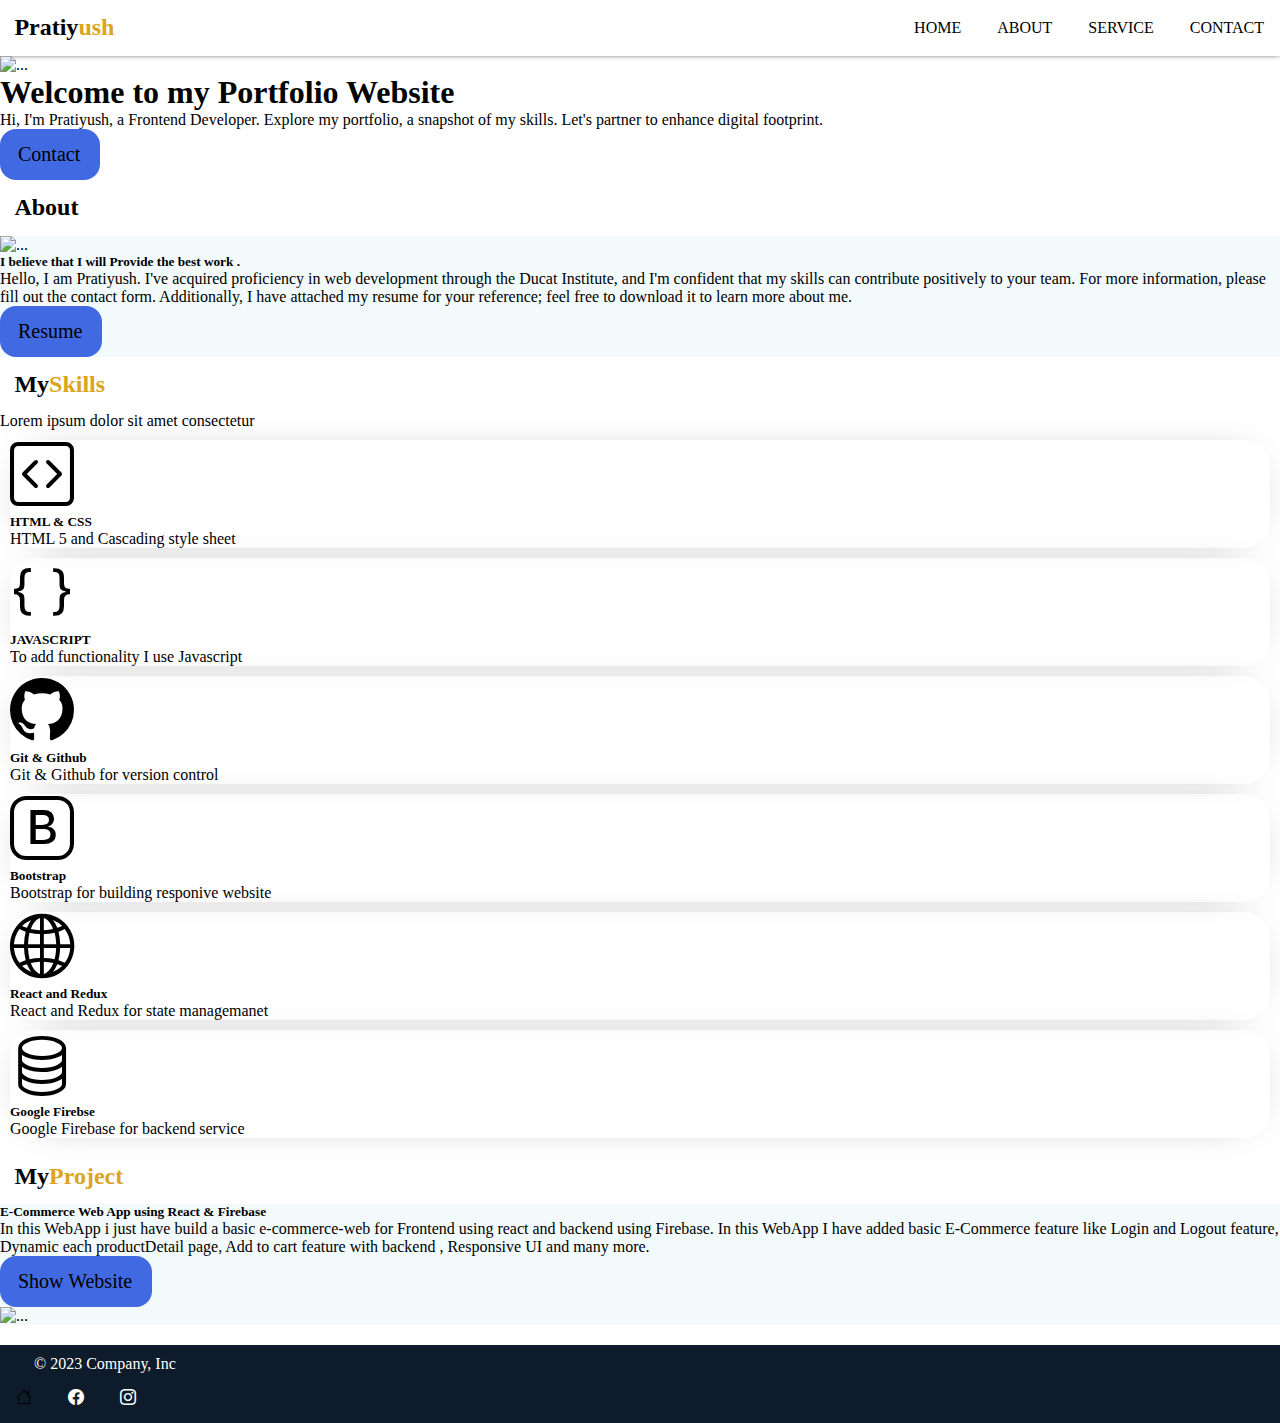
==== index.html @ b6da9207 "Update index.html" ====
<!DOCTYPE html>
<html lang="en">

<head>
  <meta charset="utf-8">
  <meta name="viewport" content="width=device-width, initial-scale=1">
  <title>Pratiyush portfolio</title>
  <link href="https://cdn.jsdelivr.net/npm/bootstrap@5.3.2/dist/css/bootstrap.min.css" rel="stylesheet"
    integrity="sha384-T3c6CoIi6uLrA9TneNEoa7RxnatzjcDSCmG1MXxSR1GAsXEV/Dwwykc2MPK8M2HN" crossorigin="anonymous">
  <script src="https://cdn.jsdelivr.net/npm/bootstrap@5.3.2/dist/js/bootstrap.bundle.min.js"
    integrity="sha384-C6RzsynM9kWDrMNeT87bh95OGNyZPhcTNXj1NW7RuBCsyN/o0jlpcV8Qyq46cDfL"
    crossorigin="anonymous"></script>
  <link rel="stylesheet" href="https://cdn.jsdelivr.net/npm/bootstrap-icons@1.11.3/font/bootstrap-icons.min.css">
  <link rel="stylesheet" href="style.css">
</head>

<body>
  <nav class="js-main-nav js-main" id="js-nav">
    <div class="js-nav-1 js-main">
      <h2 class="js-logo">Pratiy<span class="js-span-color">ush</span></h2>
      <!-- Add type="button" to prevent form submission -->
      <div class="js-ham" type="button" >&#9776;</div>
    </div>
    <div class="js-nav-2">
      <ul>
        <li><a href="index.html">HOME</a></li>
        <li><a href="#js-about">ABOUT</a></li>
        <li><a href="#js-service">SERVICE</a></li>
        <li><a href="contact.html">CONTACT</a></li>

      </ul>
    </div>
  </nav>

  <section>

    <div class="carousel-inner align-items-start">
      <div class="carousel-item active">
        <img
          src="https://static.vecteezy.com/system/resources/previews/002/459/937/non_2x/business-man-working-late-night-workload-concept-illustration-free-vector.jpg"
          class="d-block w-100 mt-2" alt="..." height={500}>
        <div class="container">
          <div class="carousel-caption  d-md-block">
            <h1>Welcome to my Portfolio Website</h1>
            
            <p class="js-about-font js-about-heading">Hi, I'm Pratiyush, a Frontend Developer. Explore my portfolio, a snapshot of my skills. Let's partner to enhance digital footprint.</p>
            <button type="button" class="btn btn-outline-warning">
              <a href="contact.html">Contact</a>
            </button>
          </div>
        </div>
      </div>
  </section>
  <section>
    <div class="container text-center mt-4">
      <h2 id="js-about">About</h2>
      <div class="card mb-3 p-2">
        <div class="row g-0">
          <div class="col-md-5">
            <img
              src="https://thumbs.dreamstime.com/b/software-language-programmer-avatar-software-language-programmer-avatar-vector-illustration-design-110589726.jpg"
              class="img-fluid rounded" alt="..." style="background: transparent;">
          </div>
          <div class="col-md-7">
            <div class="card-body mt-5">
              <h5 class="card-title">I believe that I will Provide the best work .</h5>
              <p class="card-text js-about-font">
             Hello, I am Pratiyush. I've acquired proficiency in web development through the Ducat Institute, and I'm confident that my skills can contribute positively to your team. For more information, please fill out the contact form. Additionally, I have attached my resume for your reference; feel free to download it to learn more about me.
              </p>
              <button class="btn btn-warning js-dark"><a href="PRATIYUSH RESUME.pdf" target="_blank">Resume</a></button>
            </div>
          </div>
        </div>
      </div>
    </div>
  </section>
  <section>
    <div class="container text-center mt-4">
      <h2 id="js-service">My<span class="js-span-color">Skills</span></h2>
      <p class="lead js-about-font">Lorem ipsum dolor sit amet consectetur</p>
      <div class="row row-cols-1 row-cols-sm-2 row-cols-md-3 js-generated-html">
      </div>
  </section>

  <section>
    <div class="container text-center mt-4">
      <h2 id="js-about">My<span class="js-span-color">Project</span></h2>
      <div class="card mb-3 p-2">
        <div class="row g-0">
          <div class="col-md-7">
            <div class="card-body mt-5">
              <h5 class="card-title">E-Commerce Web App using React & Firebase</h5>
              <p class="card-text js-about-font">
               In this WebApp i just have build a basic e-commerce-web for Frontend using react and backend using Firebase.
               In this WebApp I have added basic E-Commerce feature like Login and Logout feature, Dynamic each productDetail page, Add to cart feature with backend , Responsive UI and many more. 
              </p>
              <button class="btn btn-warning js-dark"><a href="https://pratiyushecommerce.vercel.app/" target="_blank">Show Website</a></button>
            </div>
          </div>
          <div class="col-md-5">
            <img
              src="https://5.imimg.com/data5/PP/GX/MQ/SELLER-49640680/e-commerce-development-500x500.jpg"
              class="img-fluid rounded" alt="..." style="background: transparent;">
          </div>
        </div>
        
      </div>
    </div>
  </section>
  <footer>
    <div class="js-footer mt-5">
      <div class="container">
        <footer class="d-flex flex-wrap justify-content-between align-items-center py-3 my-4 border-top">
          <div class="col-md-4 d-flex align-items-center">
            <a href="/" class="mb-3 me-2 mb-md-0 text-body-secondary text-decoration-none lh-1">
              <svg class="bi" width="30" height="24">
                <use xlink:href="#bootstrap"></use>
              </svg>
            </a>
            <span class="mb-3 mb-md-0 text-body-light">© 2023 Company, Inc</span>
          </div>

          <ul class="nav col-md-4 justify-content-end list-unstyled d-flex">
            <li class="ms-3"><a href="#js-nav"><i class="bi bi-house"></i></a></li>
            <li class="ms-3"><i class="bi bi-facebook"></i></li>
            <li class="ms-3"><i class="bi bi-instagram"></i></li>
          </ul>
        </footer>
      </div>
    </div>
  </footer>





  <script src="script.js"></script>
</body>

</html>
---- style.css ----
*{
    margin: 0;
    padding: 0;
    scroll-behavior: smooth;
}
nav{
    background-color: white;
    /* color: white; */
}

h2{
    padding: 0.9rem;
}
.js-span-color{
    color: goldenrod;
}
.js-ham{
    margin-right: 1rem;
    display: none;
    font-size: 25px;
    cursor: pointer;
}
.js-main{
    display: flex;
    align-items: center;
    justify-content: space-between;
    flex-wrap: wrap;
}
ul li {
    display: inline-block;
    padding: 1rem;
    cursor: pointer;
}
a{
    text-decoration: none;
    color: black;
}
a :hover{
    color: blue;
}
nav{
    box-shadow: 0px -1px 5px 0px rgba(0,0,0,0.75);
-webkit-box-shadow: 0px -1px 5px 0px rgba(0,0,0,0.75);
-moz-box-shadow: 0px -1px 5px 0px rgba(0,0,0,0.75);
}
.js-nav-2{
    transition: all 2s;
}

@media screen and (width < 700px){
    .js-ham{
        display: block;
    }
    ul li {
        display: block;
        text-align: center;
    }
    .js-nav-1{
        width: 100%;
    }
    .js-nav-2{
        display: none;
        width: 100%;
        transition: all 2s;
    }
    
}
#js-first-image{
    filter: grayscale(80%) !important;
}
@media screen and (width < 500px){
    .js-about-font{
        font-size: 1rem;
    }
    .js-box{
        background: #0d1b2a;
        color: white; 
    }
}
.js-box{
    border-radius: 25px;
    margin: 10px;
    -webkit-box-shadow: 0px 0px 44px -29px rgba(0,0,0,0.75);
    -moz-box-shadow: 0px 0px 44px -29px rgba(0,0,0,0.75);
    box-shadow: 0px 0px 44px -29px rgba(0,0,0,0.75);
}
.js-box:hover{
    background: #0d1b2a;
    color: white;
    transition: all 0.5s;
}
.js-skill-font{
    font-size: 1em;
}
.js-skill{
    font-size: 4rem;
    padding-top: 2rem;
}
.js-Promise{
    font-size: 4rem;
    padding-top: 2rem;
    color: white;
    background: #0d1b2a;
}
.card{
    background-color: #f2fafc;
    border: none;
}
.js-footer{
    color: white;
    background: #0d1b2a;
    margin-top: 20px;
    bottom: 0;
}
.js-footer ul li{
    display: inline-block;
}
button {
    font-family: inherit;
    font-size: 20px;
    background: royalblue;
    color: white;
    padding: 0.7em 1em;
    padding-left: 0.9em;
    display: flex;
    align-items: center;
    border: none;
    border-radius: 16px;
    overflow: hidden;
    transition: all 0.2s;
    cursor: pointer;
  }
  
  button span {
    display: block;
    margin-left: 0.3em;
    transition: all 0.3s ease-in-out;
  }
  
  button svg {
    display: block;
    transform-origin: center center;
    transition: transform 0.3s ease-in-out;
  }
  
  button:hover .svg-wrapper {
    animation: fly-1 0.6s ease-in-out infinite alternate;
  }
  
  button:hover svg {
    transform: translateX(1.2em) rotate(45deg) scale(1.1);
  }
  
  button:hover span {
    transform: translateX(5em);
  }
  
  button:active {
    transform: scale(0.95);
  }
  
  @keyframes fly-1 {
    from {
      transform: translateY(0.1em);
    }
  
    to {
      transform: translateY(-0.1em);
    }
  }
  .switch {
    position: relative;
    width: 130px;
    height: 50px;
    margin: 0px;
    appearance: none;
    -webkit-appearance: none;
    background-color: rgb(4,52,73);
    background-size: cover;
    background-repeat: no-repeat;
    border-radius: 25px;
    transition: background-image .7s ease-in-out;
    outline: none;
    cursor: pointer;
    overflow: hidden;
  }
  
  .switch:checked {
    background-color: rgb(0, 195, 255);
    background-size: cover;
    transition: background-image 1s ease-in-out;
  }
  
  .switch:after {
    content: '';
    width: 46px;
    height: 46px;
    border-radius: 50%;
    background-color: #fff;
    position: absolute;
    left: 2px;
    top: 2px;
    transform: translateX(0px);
    animation: off .7s forwards cubic-bezier(.8, .5, .2, 1.4);
    box-shadow: inset 5px -5px 4px rgba(53, 53, 53, 0.3);
  }
  
  @keyframes off {
    0% {
      transform: translateX(80px);
      width: 46px;
    }
  
    50% {
      width: 75px;
      border-radius: 25px;
    }
  
    100% {
      transform: translateX(0px);
      width: 46px;
    }
  }
  
  .switch:checked:after {
    animation: on .7s forwards cubic-bezier(.8, .5, .2, 1.4);
    box-shadow: inset -5px -5px 4px rgba(53, 53, 53, 0.3);
  }
  
  @keyframes on {
    0% {
      transform: translateX(0px);
      width: 46px;
    }
  
    50% {
      width: 75px;
      border-radius: 25px;
    }
  
    100% {
      transform: translateX(80px);
      width: 46px;
    }
  }
  
  .switch:checked:before {
    content: '';
    width: 15px;
    height: 15px;
    border-radius: 50%;
    position: absolute;
    left: 15px;
    top: 5px;
    transform-origin: 53px 10px;
    background-color: transparent;
    box-shadow: 5px -1px 0px #fff;
    filter: blur(0px);
    animation: sun .7s forwards ease;
  }
  
  @keyframes sun {
    0% {
      transform: rotate(170deg);
      background-color: transparent;
      box-shadow: 5px -1px 0px #fff;
      filter: blur(0px);
    }
  
    50% {
      background-color: transparent;
      box-shadow: 5px -1px 0px #fff;
      filter: blur(0px);
    }
  
    90% {
      background-color: #f5daaa;
      box-shadow: 0px 0px 10px #f5deb4,
      0px 0px 20px #f5deb4,
      0px 0px 30px #f5deb4,
       inset 0px 0px 2px #efd3a3;
      filter: blur(1px);
    }
  
    100% {
      transform: rotate(0deg);
      background-color: #f5daaa;
      box-shadow: 0px 0px 10px #f5deb4,
      0px 0px 20px #f5deb4,
      0px 0px 30px #f5deb4,
       inset 0px 0px 2px #efd3a3;
      filter: blur(1px);
    }
  }
  
  .switch:before {
    content: '';
    width: 15px;
    height: 15px;
    border-radius: 50%;
    position: absolute;
    left: 15px;
    top: 5px;
    filter: blur(1px);
    background-color: #f5daaa;
    box-shadow: 0px 0px 10px #f5deb4,
  0px 0px 20px #f5deb4,
  0px 0px 30px #f5deb4,
   inset 0px 0px 2px #efd3a3;
    transform-origin: 53px 10px;
    animation: moon .7s forwards ease;
  }
  
  @keyframes moon {
    0% {
      transform: rotate(0deg);
      filter: blur(1px);
    }
  
    50% {
      filter: blur(1px);
    }
  
    90% {
      background-color: transparent;
      box-shadow: 5px -1px 0px #fff;
      filter: blur(0px);
    }
  
    100% {
      transform: rotate(170deg);
      background-color: transparent;
      box-shadow: 5px -1px 0px #fff;
      filter: blur(0px);
    }
  }
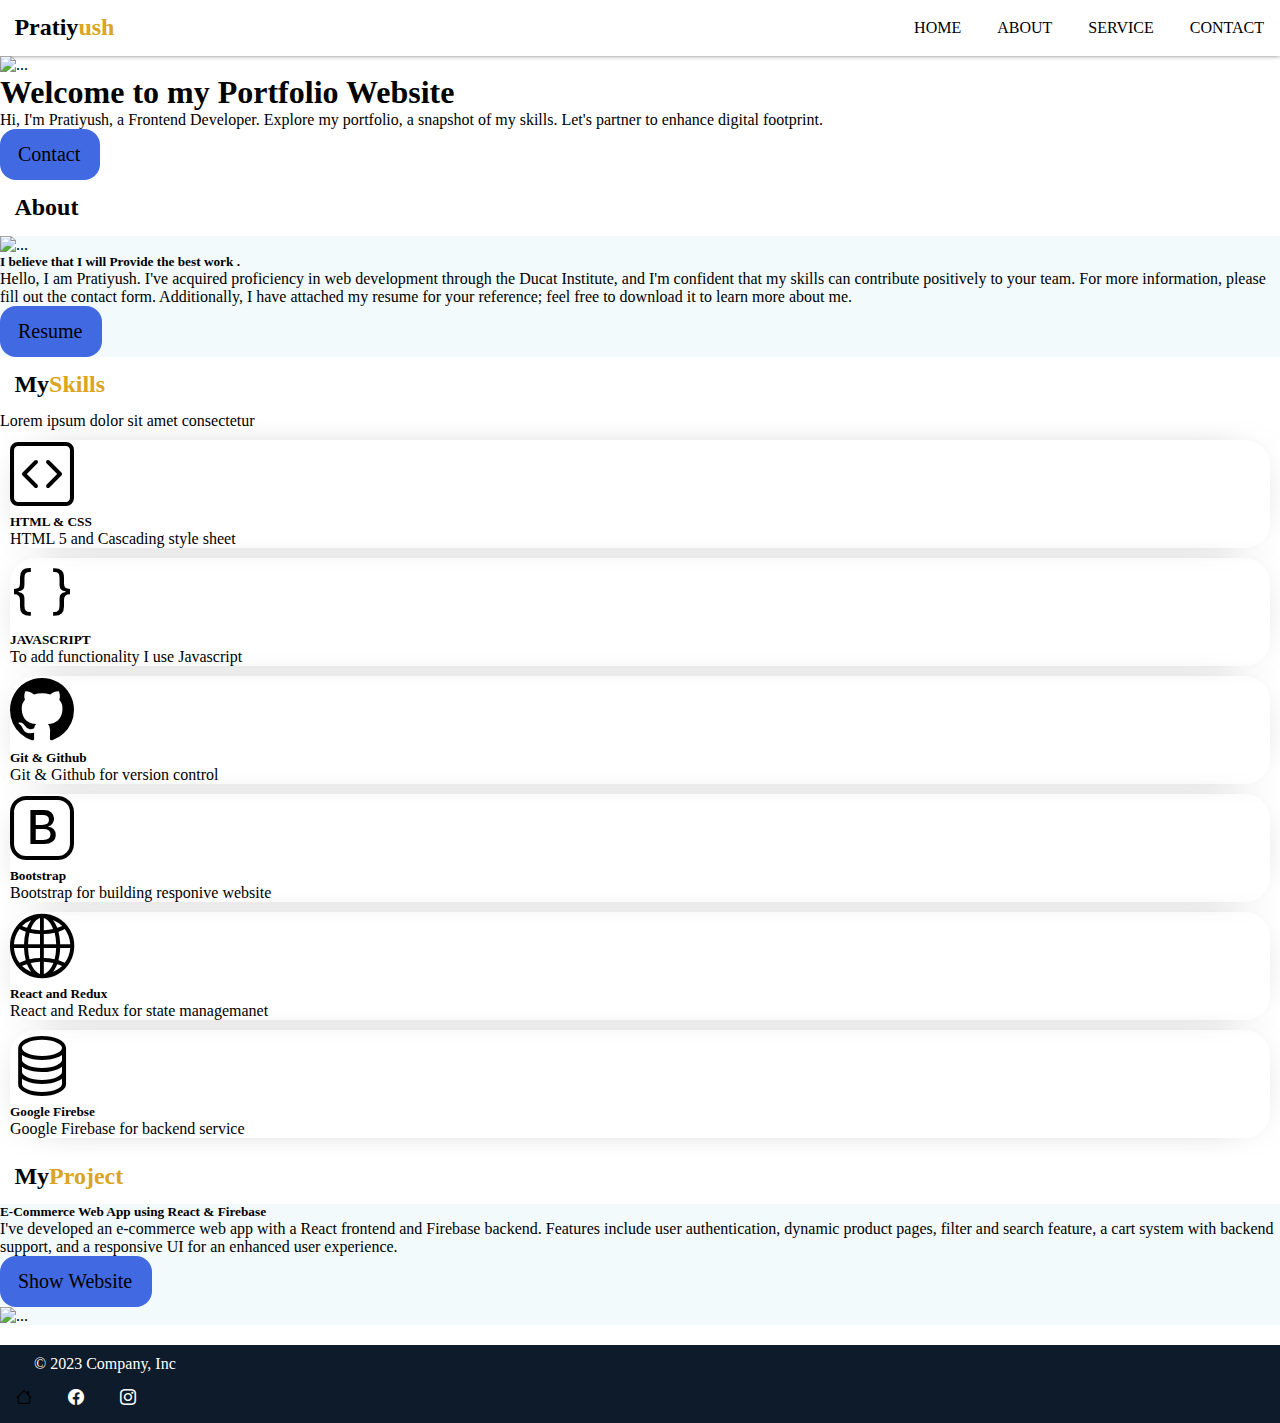
==== commit 663e94fd: "Update index.html" ====
--- a/index.html
+++ b/index.html
@@ -91,9 +91,7 @@
             <div class="card-body mt-5">
               <h5 class="card-title">E-Commerce Web App using React & Firebase</h5>
               <p class="card-text js-about-font">
-               In this WebApp i just have build a basic e-commerce-web for Frontend using react and backend using Firebase.
-               In this WebApp I have added basic E-Commerce feature like Login and Logout feature, Dynamic each productDetail page, Add to cart feature with backend , Responsive UI and many more. 
-              </p>
+               I've developed an e-commerce web app with a React frontend and Firebase backend. Features include user authentication, dynamic product pages, filter and search feature, a cart system with backend support, and a responsive UI for an enhanced user experience.</p>
               <button class="btn btn-warning js-dark"><a href="https://pratiyushecommerce.vercel.app/" target="_blank">Show Website</a></button>
             </div>
           </div>
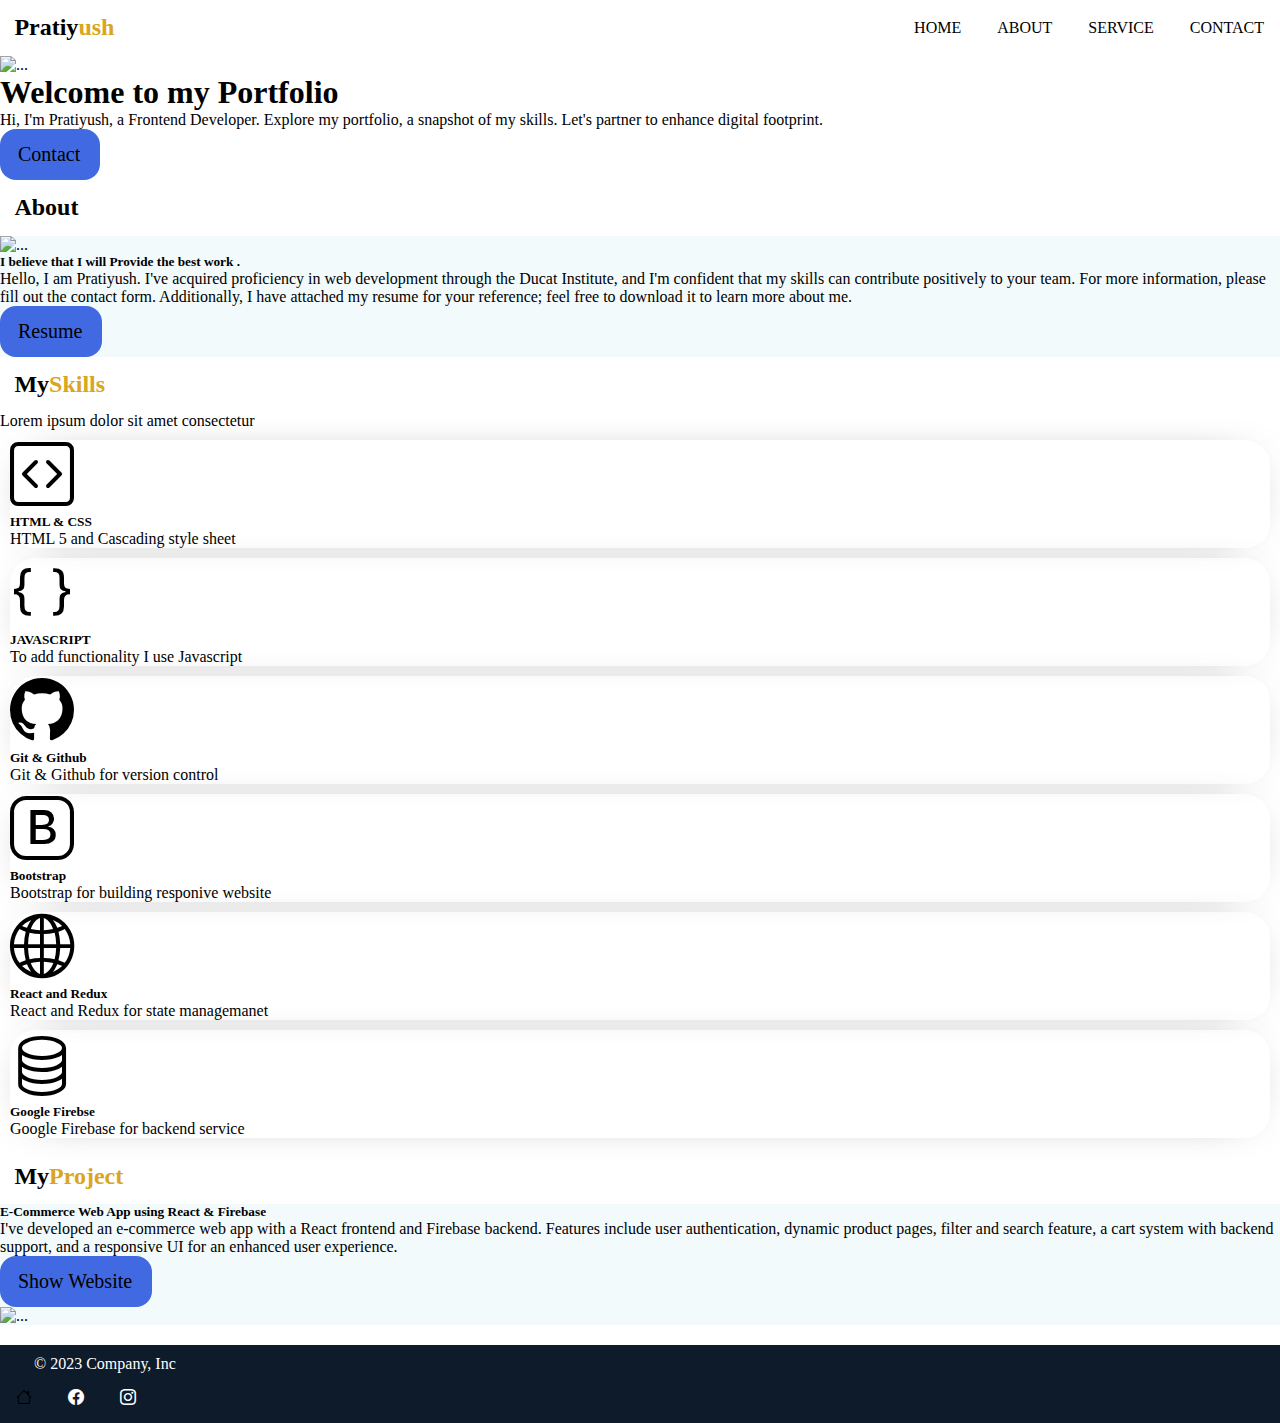
==== commit 39357a42: "Update index.html" ====
--- a/index.html
+++ b/index.html
@@ -41,9 +41,9 @@
           class="d-block w-100 mt-2" alt="..." height={500}>
         <div class="container">
           <div class="carousel-caption  d-md-block">
-            <h1>Welcome to my Portfolio Website</h1>
+            <h1>Welcome to my Portfolio </h1>
             
-            <p class="js-about-font js-about-heading">Hi, I'm Pratiyush, a Frontend Developer. Explore my portfolio, a snapshot of my skills. Let's partner to enhance digital footprint.</p>
+            <p class="js-about-font js-presentation">Hi, I'm Pratiyush, a Frontend Developer. Explore my portfolio, a snapshot of my skills. Let's partner to enhance digital footprint.</p>
             <button type="button" class="btn btn-outline-warning">
               <a href="contact.html">Contact</a>
             </button>
--- a/style.css
+++ b/style.css
@@ -38,11 +38,7 @@
 a :hover{
     color: blue;
 }
-nav{
-    box-shadow: 0px -1px 5px 0px rgba(0,0,0,0.75);
--webkit-box-shadow: 0px -1px 5px 0px rgba(0,0,0,0.75);
--moz-box-shadow: 0px -1px 5px 0px rgba(0,0,0,0.75);
-}
+
 .js-nav-2{
     transition: all 2s;
 }
@@ -69,6 +65,9 @@
     filter: grayscale(80%) !important;
 }
 @media screen and (width < 500px){
+    .js-presentation{
+      color: goldenrod !important;
+    }
     .js-about-font{
         font-size: 1rem;
     }
@@ -335,4 +334,4 @@
     }
   }
   
-  +  
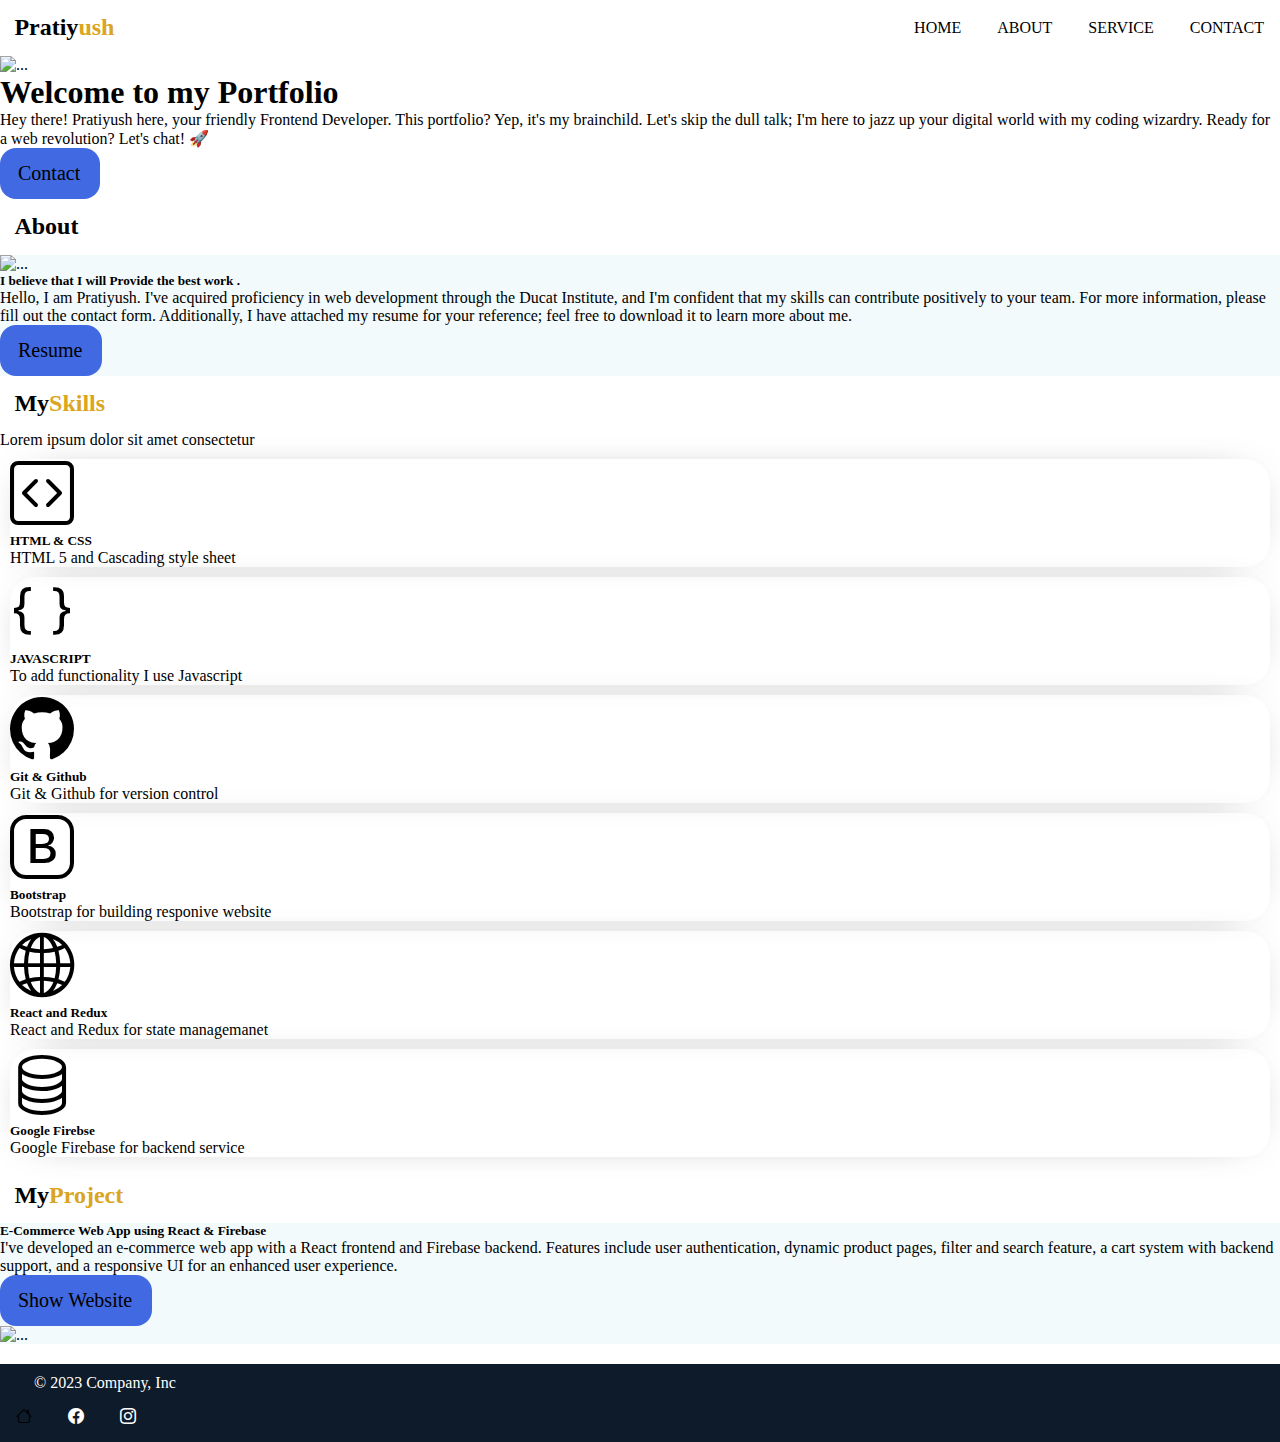
==== commit e9858615: "Update index.html" ====
--- a/index.html
+++ b/index.html
@@ -43,8 +43,10 @@
           <div class="carousel-caption  d-md-block">
             <h1>Welcome to my Portfolio </h1>
             
-            <p class="js-about-font js-presentation">Hi, I'm Pratiyush, a Frontend Developer. Explore my portfolio, a snapshot of my skills. Let's partner to enhance digital footprint.</p>
-            <button type="button" class="btn btn-outline-warning">
+            <p class="js-about-font js-presentation">Hey there! Pratiyush here, your friendly Frontend Developer. This portfolio? Yep, 
+              it's my brainchild. Let's skip the dull talk; I'm here to jazz up your 
+              digital world with my coding wizardry. Ready for a web revolution? Let's chat! 🚀</p>
+            <button type="button" class="btn btn-warning">
               <a href="contact.html">Contact</a>
             </button>
           </div>
--- a/style.css
+++ b/style.css
@@ -66,7 +66,7 @@
 }
 @media screen and (width < 500px){
     .js-presentation{
-      color: goldenrod !important;
+      display : none !important;
     }
     .js-about-font{
         font-size: 1rem;
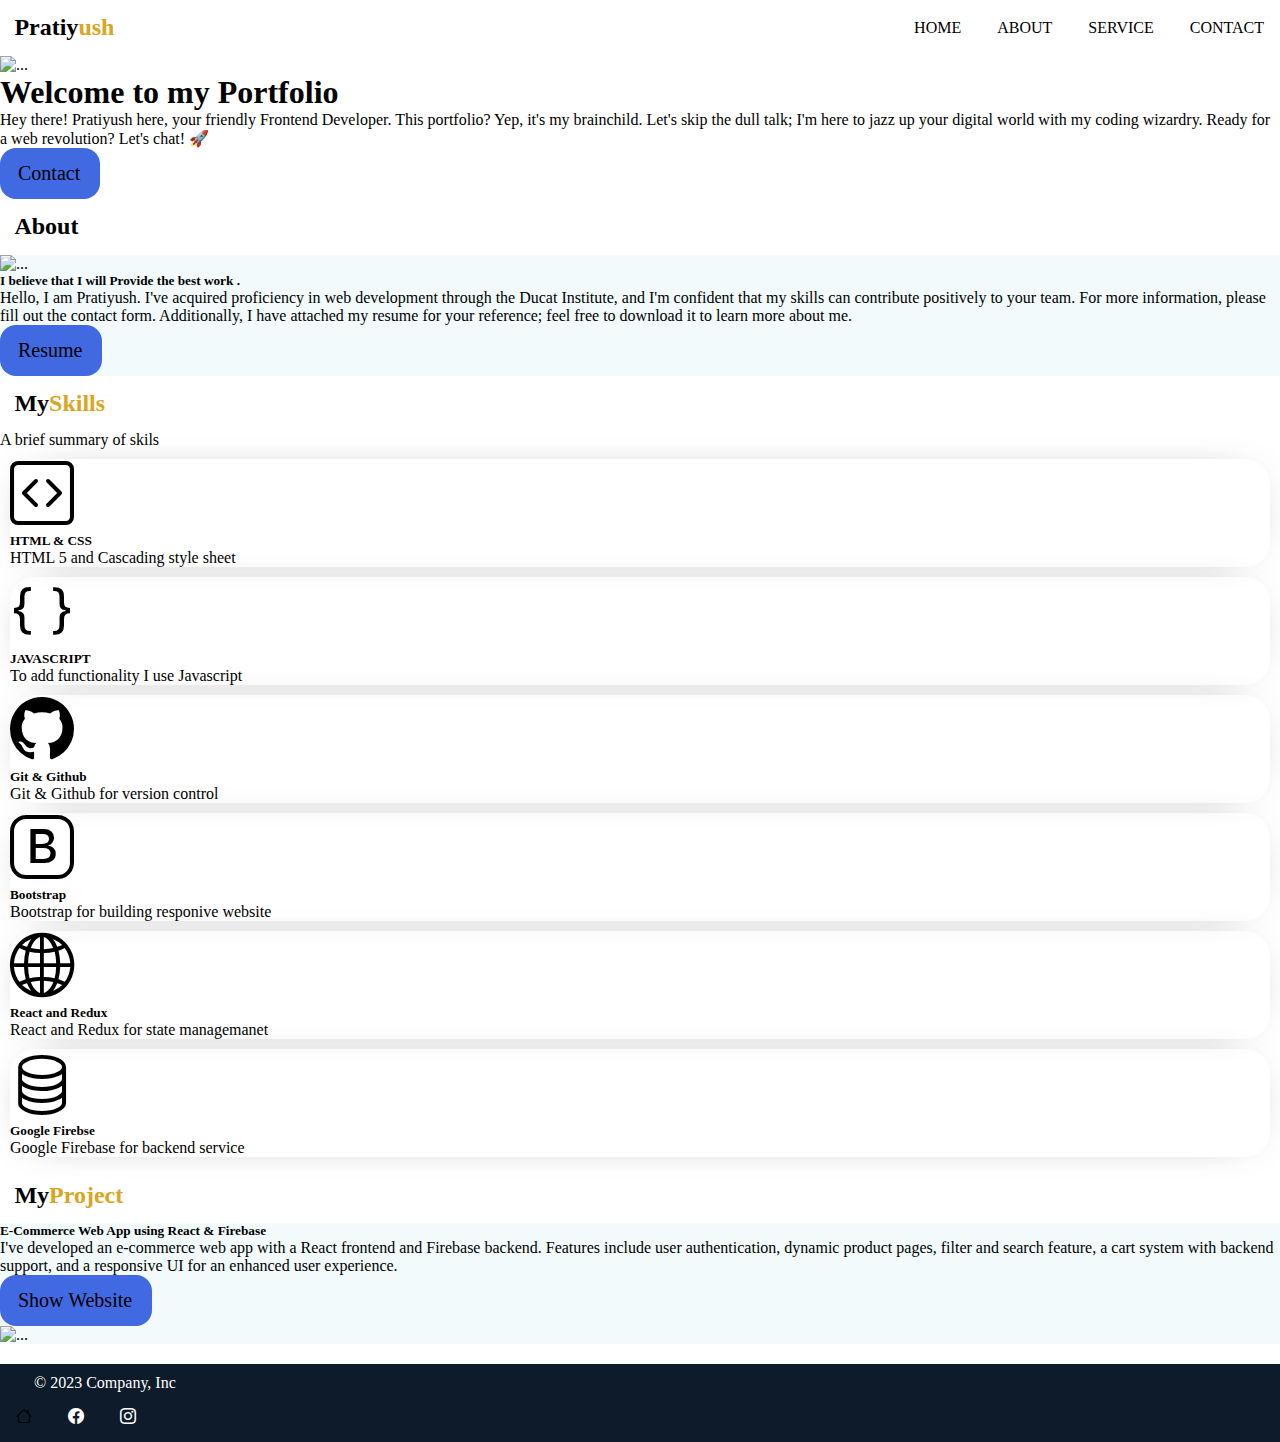
==== commit 6f94167d: "Update index.html" ====
--- a/index.html
+++ b/index.html
@@ -66,7 +66,7 @@
           <div class="col-md-7">
             <div class="card-body mt-5">
               <h5 class="card-title">I believe that I will Provide the best work .</h5>
-              <p class="card-text js-about-font">
+              <p class="card-text js-about-font lead">
              Hello, I am Pratiyush. I've acquired proficiency in web development through the Ducat Institute, and I'm confident that my skills can contribute positively to your team. For more information, please fill out the contact form. Additionally, I have attached my resume for your reference; feel free to download it to learn more about me.
               </p>
               <button class="btn btn-warning js-dark"><a href="PRATIYUSH RESUME.pdf" target="_blank">Resume</a></button>
@@ -79,7 +79,7 @@
   <section>
     <div class="container text-center mt-4">
       <h2 id="js-service">My<span class="js-span-color">Skills</span></h2>
-      <p class="lead js-about-font">Lorem ipsum dolor sit amet consectetur</p>
+      <p class="lead js-about-font">A brief summary of skils</p>
       <div class="row row-cols-1 row-cols-sm-2 row-cols-md-3 js-generated-html">
       </div>
   </section>
@@ -92,7 +92,7 @@
           <div class="col-md-7">
             <div class="card-body mt-5">
               <h5 class="card-title">E-Commerce Web App using React & Firebase</h5>
-              <p class="card-text js-about-font">
+              <p class="card-text js-about-font lead">
                I've developed an e-commerce web app with a React frontend and Firebase backend. Features include user authentication, dynamic product pages, filter and search feature, a cart system with backend support, and a responsive UI for an enhanced user experience.</p>
               <button class="btn btn-warning js-dark"><a href="https://pratiyushecommerce.vercel.app/" target="_blank">Show Website</a></button>
             </div>
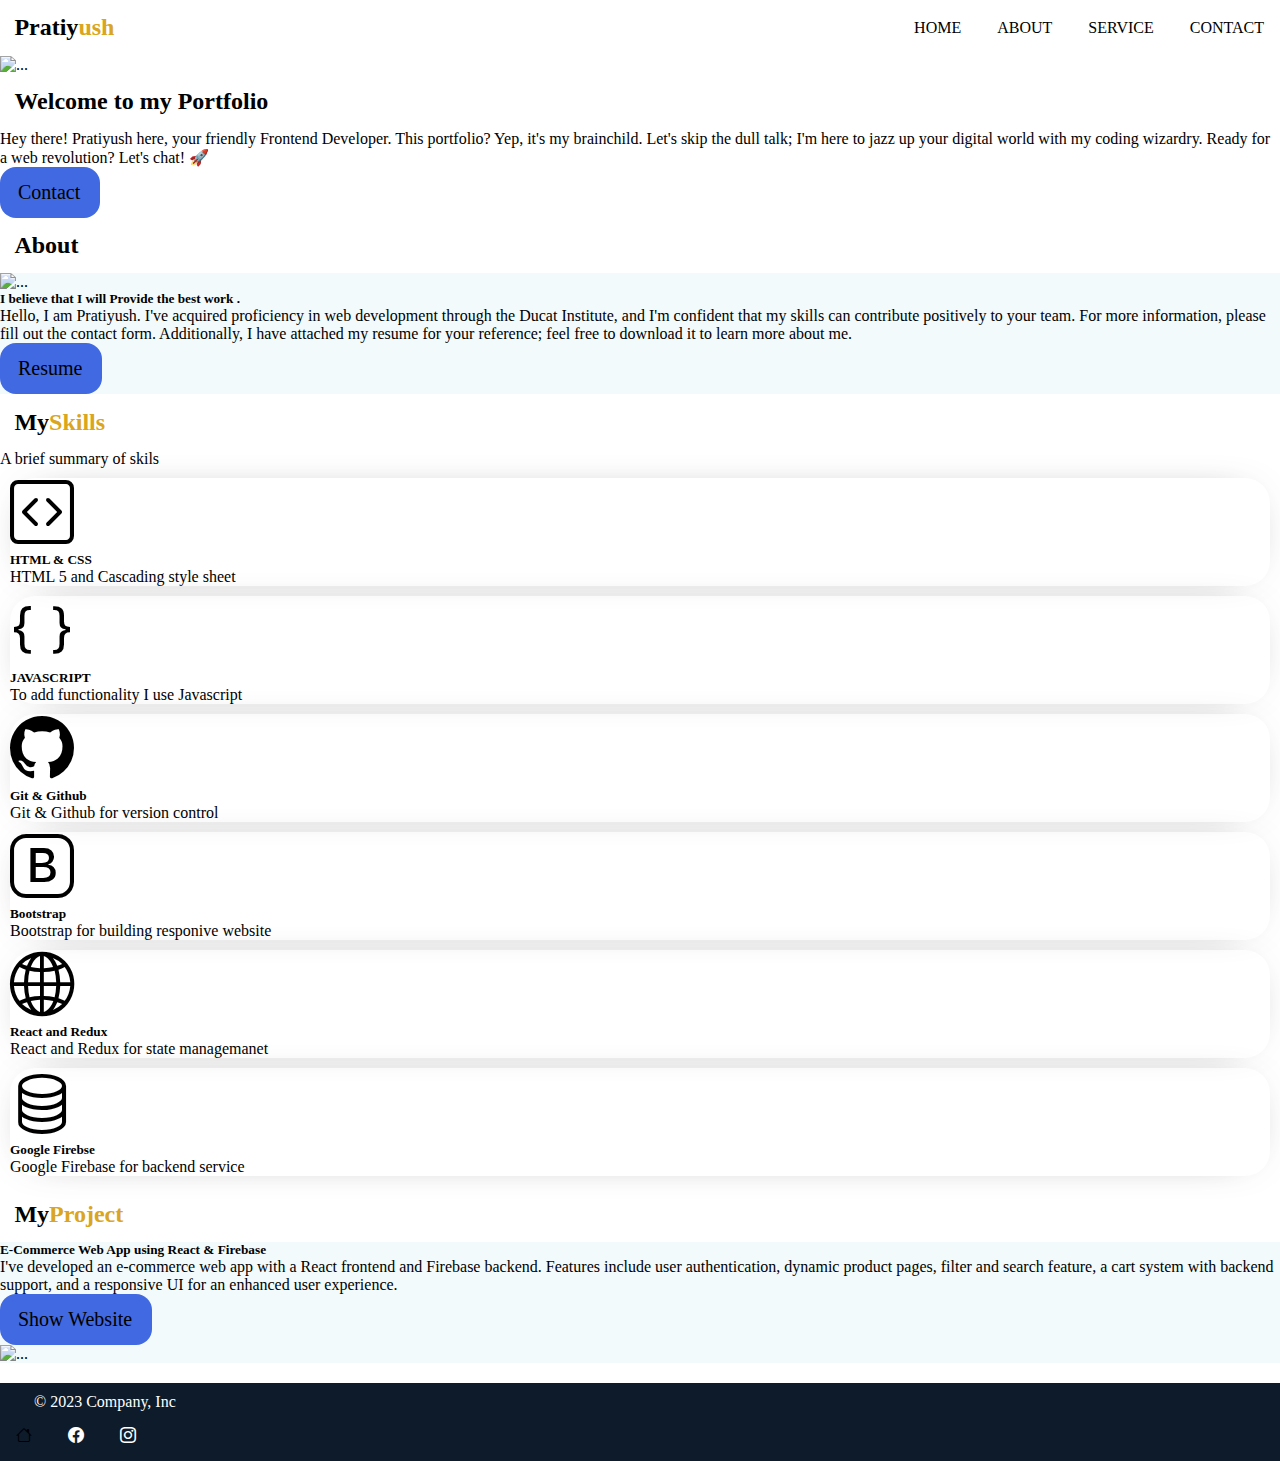
==== commit 0373c20f: "Update index.html" ====
--- a/index.html
+++ b/index.html
@@ -38,10 +38,10 @@
       <div class="carousel-item active">
         <img
           src="https://static.vecteezy.com/system/resources/previews/002/459/937/non_2x/business-man-working-late-night-workload-concept-illustration-free-vector.jpg"
-          class="d-block w-100 mt-2" alt="..." height={500}>
+          class="d-block w-100 mt-2" alt="..." height={600}>
         <div class="container">
           <div class="carousel-caption  d-md-block">
-            <h1>Welcome to my Portfolio </h1>
+            <h2>Welcome to my Portfolio </h2>
             
             <p class="js-about-font js-presentation">Hey there! Pratiyush here, your friendly Frontend Developer. This portfolio? Yep, 
               it's my brainchild. Let's skip the dull talk; I'm here to jazz up your 
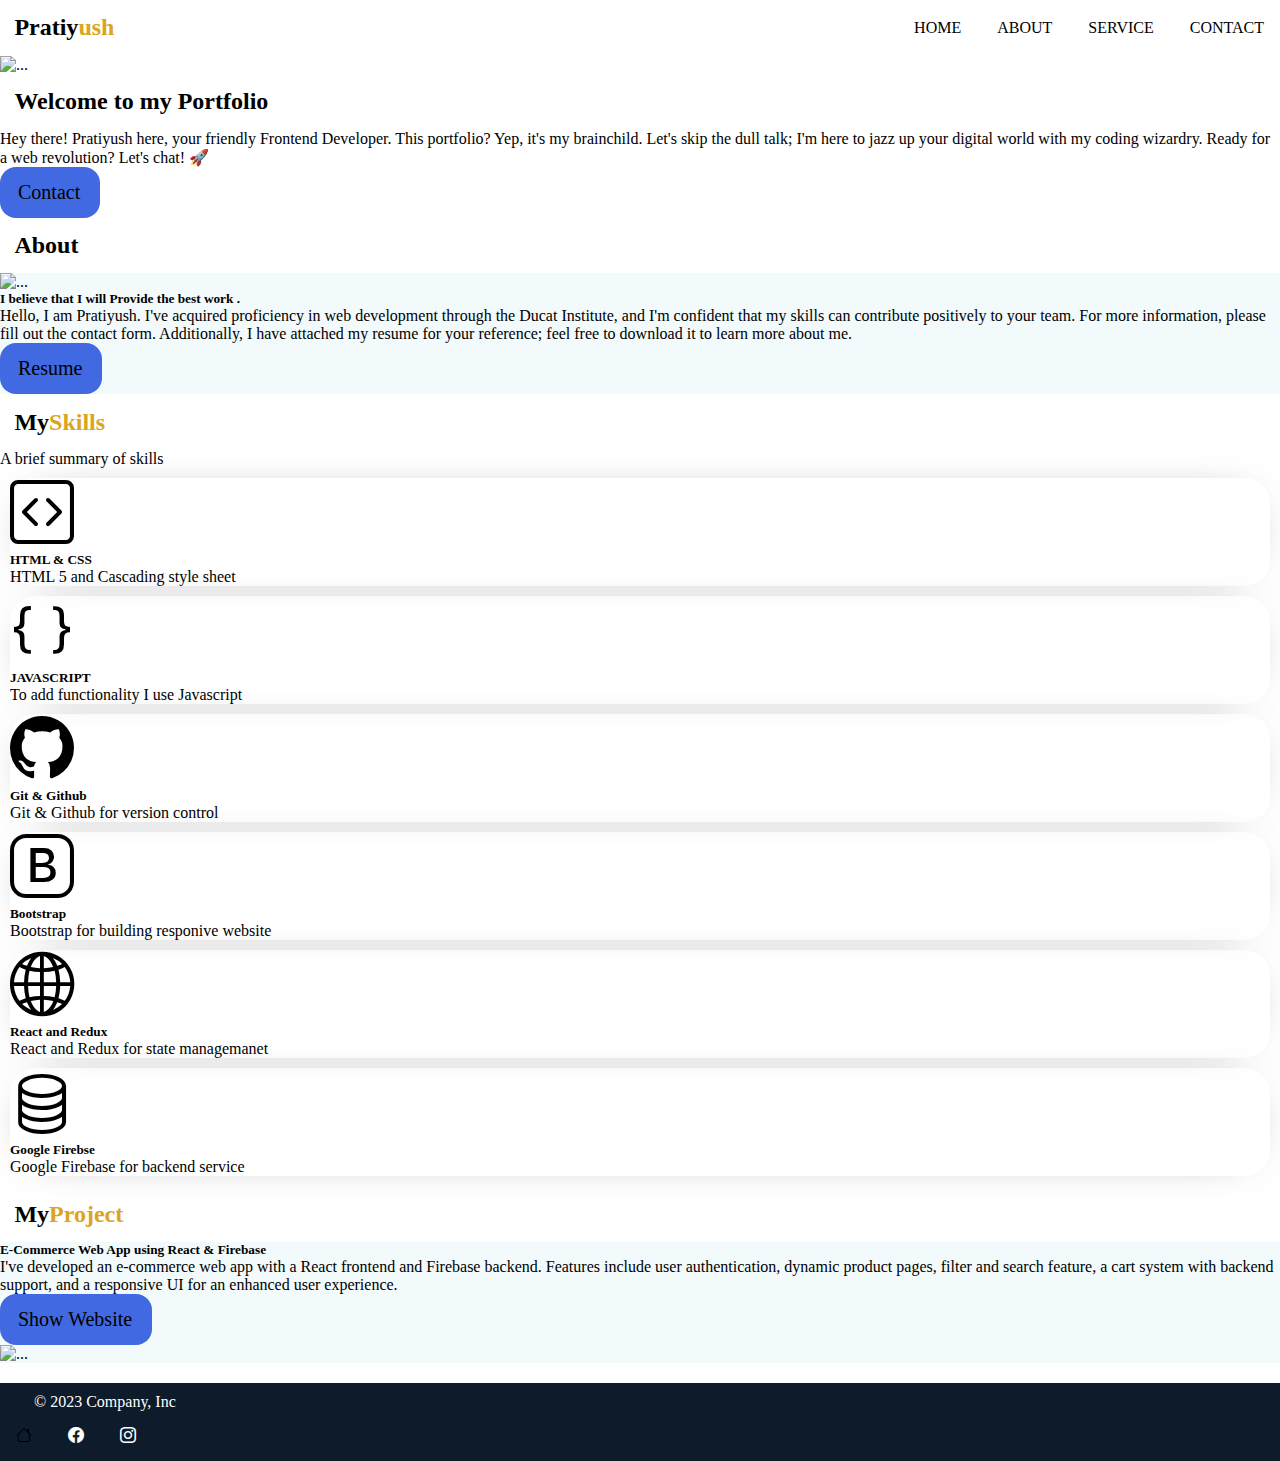
==== commit fa3dfaca: "Update index.html" ====
--- a/index.html
+++ b/index.html
@@ -38,7 +38,7 @@
       <div class="carousel-item active">
         <img
           src="https://static.vecteezy.com/system/resources/previews/002/459/937/non_2x/business-man-working-late-night-workload-concept-illustration-free-vector.jpg"
-          class="d-block w-100 mt-2" alt="..." height={600}>
+          class="d-block w-100 mt-2" alt="..." height={800}>
         <div class="container">
           <div class="carousel-caption  d-md-block">
             <h2>Welcome to my Portfolio </h2>
@@ -79,7 +79,7 @@
   <section>
     <div class="container text-center mt-4">
       <h2 id="js-service">My<span class="js-span-color">Skills</span></h2>
-      <p class="lead js-about-font">A brief summary of skils</p>
+      <p class="lead js-about-font">A brief summary of skills</p>
       <div class="row row-cols-1 row-cols-sm-2 row-cols-md-3 js-generated-html">
       </div>
   </section>
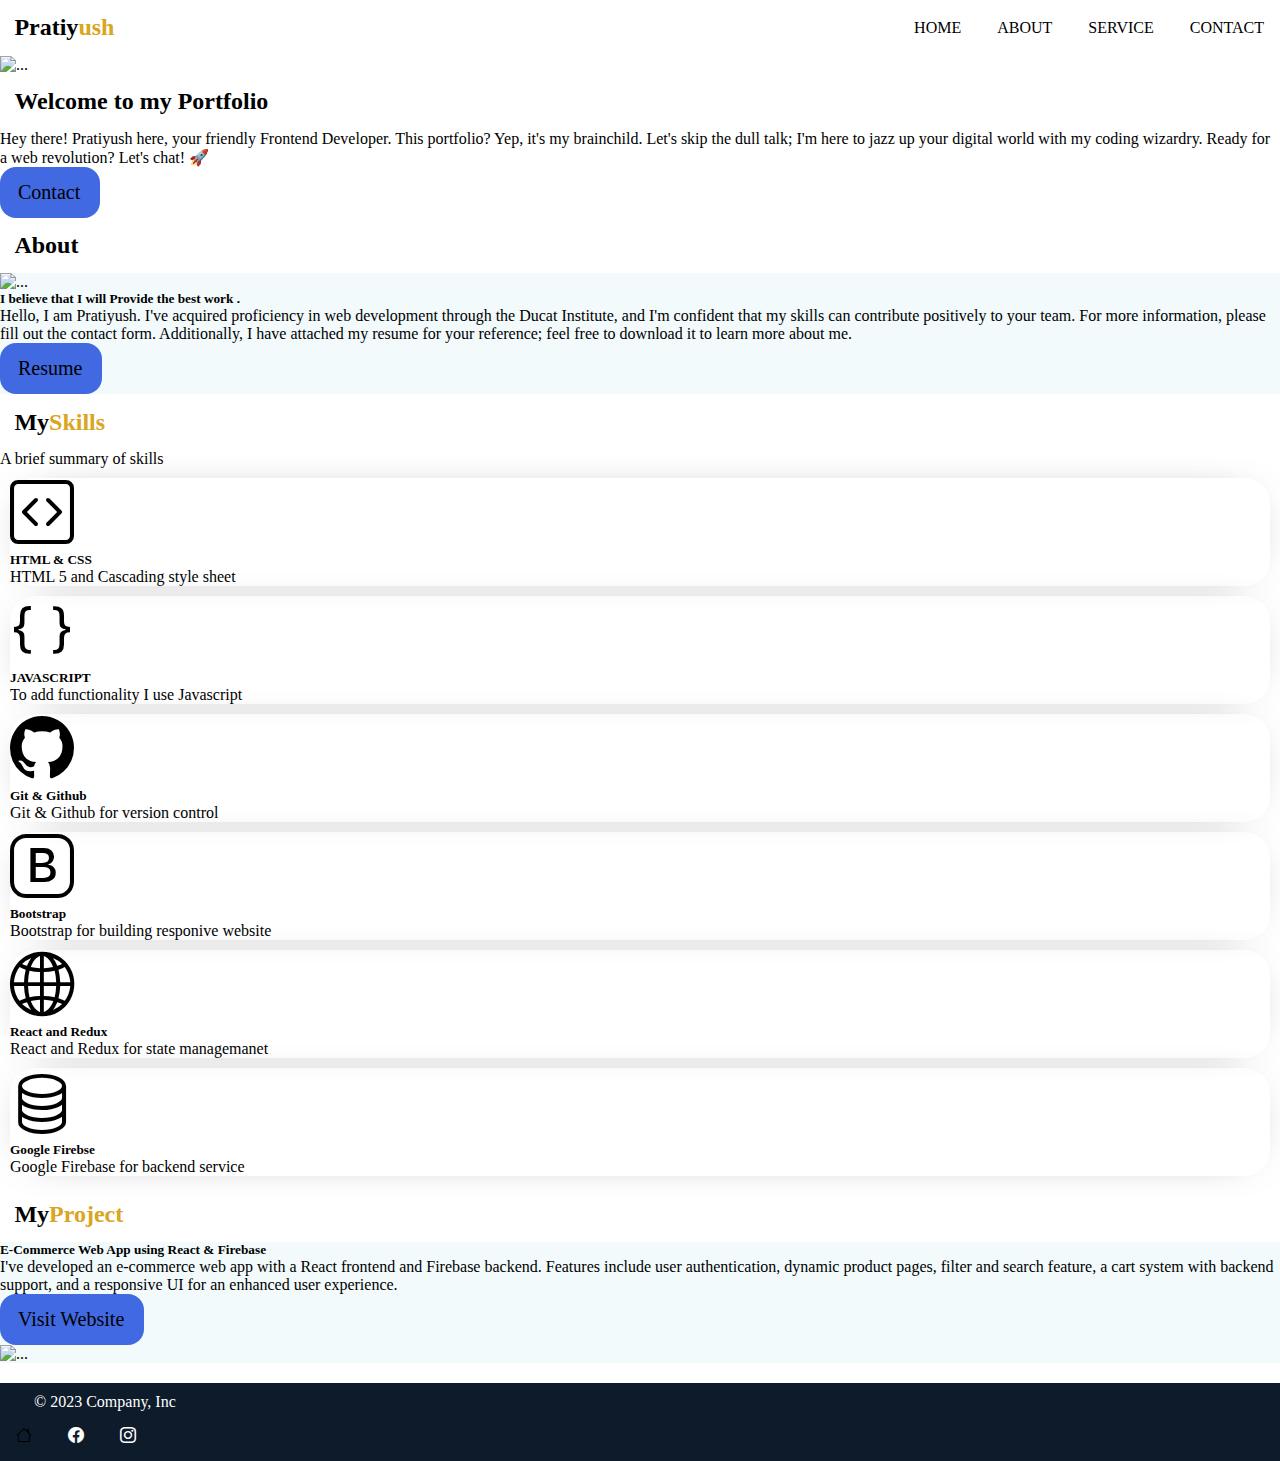
==== commit 7f5fa529: "Update index.html" ====
--- a/index.html
+++ b/index.html
@@ -94,7 +94,7 @@
               <h5 class="card-title">E-Commerce Web App using React & Firebase</h5>
               <p class="card-text js-about-font lead">
                I've developed an e-commerce web app with a React frontend and Firebase backend. Features include user authentication, dynamic product pages, filter and search feature, a cart system with backend support, and a responsive UI for an enhanced user experience.</p>
-              <button class="btn btn-warning js-dark"><a href="https://pratiyushecommerce.vercel.app/" target="_blank">Show Website</a></button>
+              <button class="btn btn-warning js-dark"><a href="https://pratiyushecommerce.vercel.app/" target="_blank">Visit Website</a></button>
             </div>
           </div>
           <div class="col-md-5">
